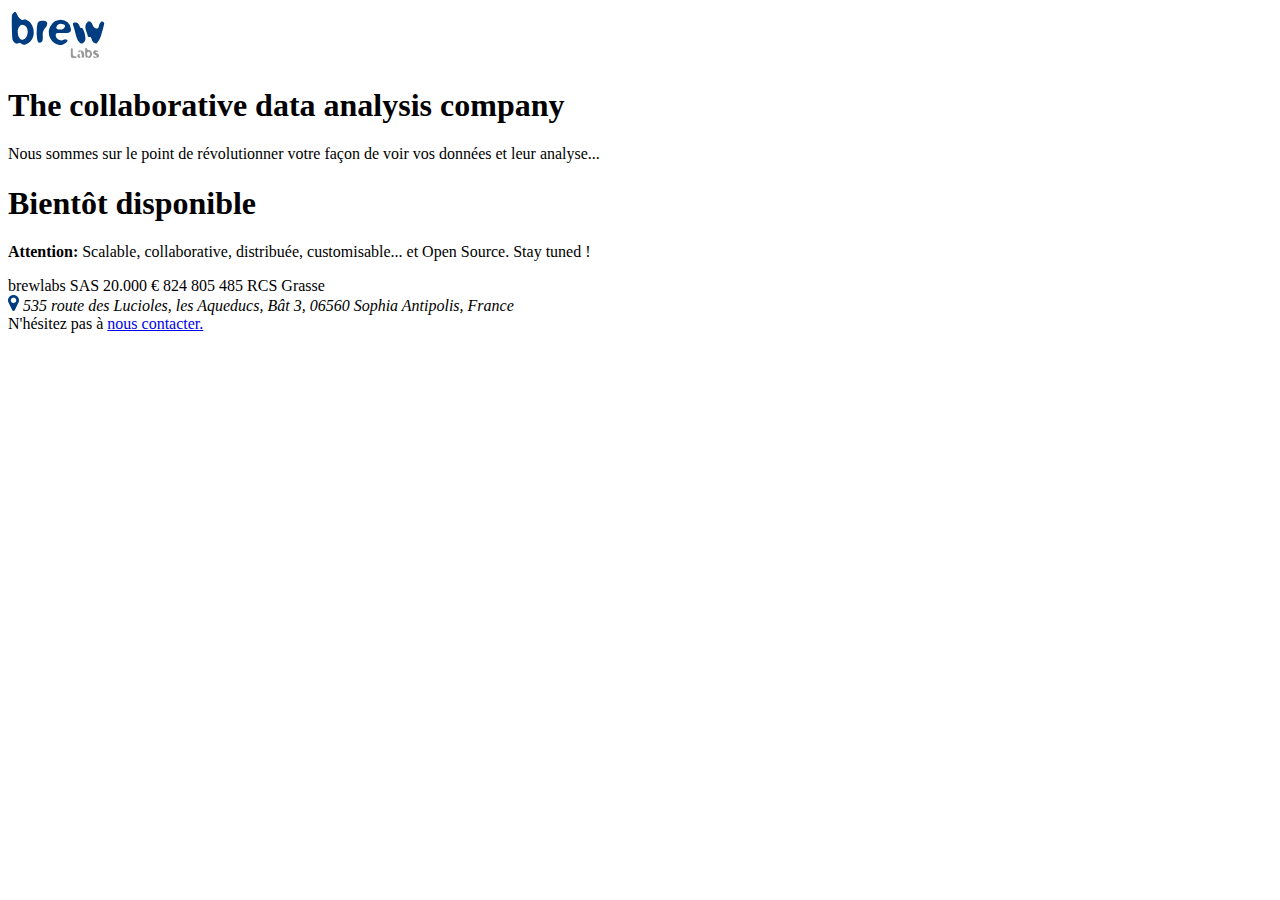
==== fr/index.html @ f286f60e "Minifications (css, js, html) and gzip" ====
<!doctype html> <html> <head> <meta content="IE=edge" http-equiv=X-UA-Compatible> <meta charset=utf-8> <meta content="width=device-width,initial-scale=1.0,minimum-scale=1.0,maximum-scale=1.0,user-scalable=no" name=viewport> <title>Bienvenue chez brewlabs</title> <link href='//fonts.googleapis.com/css?family=Lato:300,400' rel=stylesheet> <link href="../stylesheets/application.css" rel=stylesheet /> <script src="../javascripts/all.js"></script> </head> <body class="fr fr_index"> <div class="information welcome"> <div class="logo "> <img src="../images/brewlabs-on_light_background.svg"/> </div> <h1>The collaborative data analysis company</h1> <p class=doc> Nous sommes sur le point de révolutionner votre façon de voir vos données et leur analyse... <p/> <h1>Bientôt disponible</h1> <p class=doc> <strong>Attention:</strong> Scalable, collaborative, distribuée, customisable... et Open Source. Stay tuned ! </p> </div> <footer xmlns="http://www.w3.org/1999/html"> <div class=push></div> <div class="welcome address"> <company> <name>brewlabs SAS</name> <capital>20.000 €</capital> <rcs>824 805 485 RCS Grasse</rcs> <address> <a href="http://www.openstreetmap.org/?mlat=43.61729&mlon=7.04982#map=6/44.316/8.372"> <img src="[data-uri]" alt="adr:"/></a> 535 route des Lucioles, les Aqueducs, Bât 3, 06560 Sophia Antipolis, France </address> <contact> N'hésitez pas à <a href="mailto:contact@brewlabs.eu">nous contacter.</a> </contact> </company> </div> </footer> </body> </html>
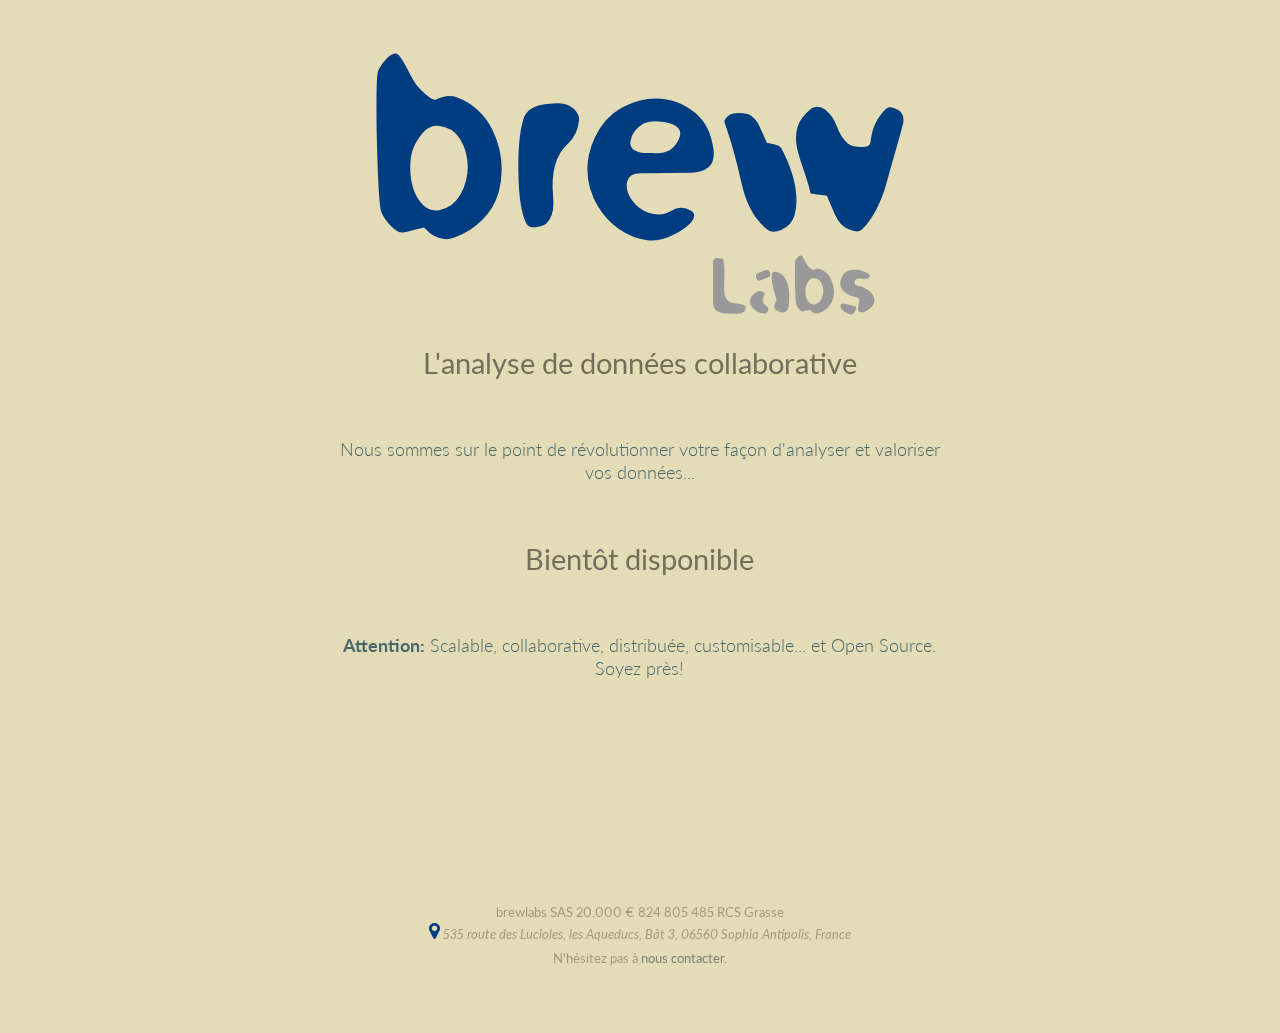
==== commit 66713a33: "Fix for fr. Better font visibility" ====
--- a/fr/index.html
+++ b/fr/index.html
@@ -1 +1 @@
-<!doctype html> <html> <head> <meta content="IE=edge" http-equiv=X-UA-Compatible> <meta charset=utf-8> <meta content="width=device-width,initial-scale=1.0,minimum-scale=1.0,maximum-scale=1.0,user-scalable=no" name=viewport> <title>Bienvenue chez brewlabs</title> <link href='//fonts.googleapis.com/css?family=Lato:300,400' rel=stylesheet> <link href="../stylesheets/application.css" rel=stylesheet /> <script src="../javascripts/all.js"></script> </head> <body class="fr fr_index"> <div class="information welcome"> <div class="logo "> <img src="../images/brewlabs-on_light_background.svg"/> </div> <h1>The collaborative data analysis company</h1> <p class=doc> Nous sommes sur le point de révolutionner votre façon de voir vos données et leur analyse... <p/> <h1>Bientôt disponible</h1> <p class=doc> <strong>Attention:</strong> Scalable, collaborative, distribuée, customisable... et Open Source. Stay tuned ! </p> </div> <footer xmlns="http://www.w3.org/1999/html"> <div class=push></div> <div class="welcome address"> <company> <name>brewlabs SAS</name> <capital>20.000 €</capital> <rcs>824 805 485 RCS Grasse</rcs> <address> <a href="http://www.openstreetmap.org/?mlat=43.61729&mlon=7.04982#map=6/44.316/8.372"> <img src="[data-uri]" alt="adr:"/></a> 535 route des Lucioles, les Aqueducs, Bât 3, 06560 Sophia Antipolis, France </address> <contact> N'hésitez pas à <a href="mailto:contact@brewlabs.eu">nous contacter.</a> </contact> </company> </div> </footer> </body> </html>+<!doctype html> <html> <head> <meta content="IE=edge" http-equiv=X-UA-Compatible> <meta charset=utf-8> <meta content="width=device-width,initial-scale=1.0,minimum-scale=1.0,maximum-scale=1.0,user-scalable=no" name=viewport> <title>Bienvenue chez brewlabs</title> <link href='//fonts.googleapis.com/css?family=Lato:300,400' rel=stylesheet> <link href="../stylesheets/application.css" rel=stylesheet /> <script src="../javascripts/all.js"></script> </head> <body class="fr fr_index"> <video poster="/images/background.jpg" id=bgvid playsinline autoplay muted loop> <source src="/images/videos/mantyping.mp4" type="video/mp4"> </video> <div id=header> <header/> </div> <div id=container> <div class="information welcome"> <div class=logo> <img src="../images/brewlabs-on_light_background.svg"/> </div> <h1>L'analyse de données collaborative</h1> <p class=doc> Nous sommes sur le point de révolutionner votre façon d'analyser et valoriser vos données... <p/> <h1>Bientôt disponible</h1> <p class=doc> <strong>Attention:</strong> Scalable, collaborative, distribuée, customisable... et Open Source. Soyez près! </p> </div> </div> <div id=spacer></div> <div id=footer> <footer xmlns="http://www.w3.org/1999/html" class=welcome> <company> <name>brewlabs SAS</name> <capital>20.000 €</capital> <rcs>824 805 485 RCS Grasse</rcs> <address> <a href="http://www.openstreetmap.org/?mlat=43.61729&mlon=7.04982#map=6/44.316/8.372"> <img src="[data-uri]" alt="adr:"/></a> 535 route des Lucioles, les Aqueducs, Bât 3, 06560 Sophia Antipolis, France </address> <contact> N'hésitez pas à <a href="mailto:contact@brewlabs.eu">nous contacter.</a> </contact> </company> </footer> </div> </body> </html>--- a/stylesheets/application.css
+++ b/stylesheets/application.css
@@ -0,0 +1 @@
+html{box-sizing:border-box}*,*::after,*::before{box-sizing:inherit}html{font-family:sans-serif;-ms-text-size-adjust:100%;-webkit-text-size-adjust:100%}body{margin:0}article,aside,details,figcaption,figure,footer,header,hgroup,main,menu,nav,section,summary{display:block}audio,canvas,progress,video{display:inline-block;vertical-align:baseline}audio:not([controls]){display:none;height:0}[hidden],template{display:none}a{background-color:transparent}a:active,a:hover{outline:0}abbr[title]{border-bottom:1px dotted}b,strong{font-weight:bold}dfn{font-style:italic}h1{font-size:2em;margin:0.67em 0}mark{background:#ff0;color:#000}small{font-size:80%}sub,sup{font-size:75%;line-height:0;position:relative;vertical-align:baseline}sup{top:-0.5em}sub{bottom:-0.25em}img{border:0}svg:not(:root){overflow:hidden}figure{margin:1em 40px}hr{-moz-box-sizing:content-box;box-sizing:content-box;height:0}pre{overflow:auto}code,kbd,pre,samp{font-family:monospace, monospace;font-size:1em}button,input,optgroup,select,textarea{color:inherit;font:inherit;margin:0}button{overflow:visible}button,select{text-transform:none}button,html input[type="button"],input[type="reset"],input[type="submit"]{-webkit-appearance:button;cursor:pointer}button[disabled],html input[disabled]{cursor:default}button::-moz-focus-inner,input::-moz-focus-inner{border:0;padding:0}input{line-height:normal}input[type="checkbox"],input[type="radio"]{box-sizing:border-box;padding:0}input[type="number"]::-webkit-inner-spin-button,input[type="number"]::-webkit-outer-spin-button{height:auto}input[type="search"]{-webkit-appearance:textfield;-moz-box-sizing:content-box;-webkit-box-sizing:content-box;box-sizing:content-box}input[type="search"]::-webkit-search-cancel-button,input[type="search"]::-webkit-search-decoration{-webkit-appearance:none}fieldset{border:1px solid #c0c0c0;margin:0 2px;padding:0.35em 0.625em 0.75em}legend{border:0;padding:0}textarea{overflow:auto}optgroup{font-weight:bold}table{border-collapse:collapse;border-spacing:0}td,th{padding:0}img{max-width:100%;height:auto}iframe{max-width:100%;overflow:hidden}body{color:#48686C;background-color:#F5F5F5;font-family:"Open Sans", Helvetica, Arial sans-serif;line-height:1.5;-webkit-font-feature-settings:"kern", "liga", "pnum";-moz-font-feature-settings:"kern", "liga", "pnum";-ms-font-feature-settings:"kern", "liga", "pnum";font-feature-settings:"kern", "liga", "pnum";-webkit-font-smoothing:antialiased}h1,h2,h3,h4,h5,h6{font-family:"Bitter", Garamond, serif;font-weight:700;color:#A27D2D;margin:0}h1{font-size:3em}h2{padding:0.97222em 0 0.41667em 0;font-size:2.25em;line-height:1.25em}h3{padding:1em 0 0.54167em 0;font-size:1.5em}h4{font-size:1.125em}p{margin:0 0 1.3333333333333333em 0;font-size:1.125em;line-height:1.3333333333333333em}ol,ul{margin:0;padding:0;list-style-type:none}a{color:#BD5800;text-decoration:none;cursor:pointer;transition:color 0.1s linear}a:active,a:focus,a:hover{color:#a44c00}a:active,a:focus{outline:none}.btn,button,input[type="submit"]{display:inline-block;margin-bottom:1.5em;padding:0.5em 1em;color:white;font-family:"Open Sans", Helvetica, Arial sans-serif;text-decoration:none;text-align:center;cursor:pointer;border:0;border-radius:8px;transition:background-color 300ms ease-out}.btn:hover,button:hover,input[type="submit"]:hover,.btn:active,button:active,input[type="submit"]:active{color:white}.btn:active,button:active,input[type="submit"]:active{transform:translateY(5px)}.btn__wrapper{text-align:center}.btn--large{width:100%;line-height:2em}.btn--medium{width:50%;line-height:2em}.btn--primary{color:#A27D2D;font-size:18px;border:0.11111em solid #A27D2D}.btn--primary:hover,.btn--primary:active{color:white;background-color:#A27D2D;box-shadow:0px 2px 1px #DFDFDF}.btn--secondary{color:#BD5800;font-size:24px;border:0.16667em solid #BD5800}.btn--secondary:hover{background-color:#BD5800;box-shadow:0px 0.08333em 0px #8a4000}.btn--fill{background-color:#BD5800;font-size:24px;box-shadow:0px 0.08333em 0px #8a4000}.btn--fill:hover{background-color:#8a4000}fieldset{margin:0 0 12px;padding:24px;background-color:white;border:1px solid #969696}input,select{font-family:"Open Sans", Helvetica, Arial sans-serif;font-size:18px}label{margin-top:0.55556em;margin-bottom:6px;display:block;color:#A27D2D;font-family:"Bitter", Garamond, serif;vertical-align:top}@media screen and (min-width: 50em){label{display:inline-block;width:20%}}label.required::after{content:"*"}input[type="color"],input[type="date"],input[type="datetime"],input[type="datetime-local"],input[type="email"],input[type="month"],input[type="number"],input[type="password"],input[type="search"],input[type="tel"],input[type="text"],input[type="time"],input[type="url"],input[type="week"],input:not([type]),textarea{box-sizing:border-box;width:100%;padding:8px;background-color:white;font-family:"Open Sans", Helvetica, Arial sans-serif;border:1px solid white;border-radius:8px;transition:border-color}@media screen and (min-width: 50em){input[type="color"],input[type="date"],input[type="datetime"],input[type="datetime-local"],input[type="email"],input[type="month"],input[type="number"],input[type="password"],input[type="search"],input[type="tel"],input[type="text"],input[type="time"],input[type="url"],input[type="week"],input:not([type]),textarea{display:inline-block;width:80%}}input[type="color"]:hover,input[type="date"]:hover,input[type="datetime"]:hover,input[type="datetime-local"]:hover,input[type="email"]:hover,input[type="month"]:hover,input[type="number"]:hover,input[type="password"]:hover,input[type="search"]:hover,input[type="tel"]:hover,input[type="text"]:hover,input[type="time"]:hover,input[type="url"]:hover,input[type="week"]:hover,input:not([type]):hover,textarea:hover{border-color:#f5ecd9}input[type="color"]:focus,input[type="date"]:focus,input[type="datetime"]:focus,input[type="datetime-local"]:focus,input[type="email"]:focus,input[type="month"]:focus,input[type="number"]:focus,input[type="password"]:focus,input[type="search"]:focus,input[type="tel"]:focus,input[type="text"]:focus,input[type="time"]:focus,input[type="url"]:focus,input[type="week"]:focus,input:not([type]):focus,textarea:focus{border-color:#dec48a;box-shadow:0px 2px 1px #DFDFDF;outline:none}input[type="color"]:disabled,input[type="date"]:disabled,input[type="datetime"]:disabled,input[type="datetime-local"]:disabled,input[type="email"]:disabled,input[type="month"]:disabled,input[type="number"]:disabled,input[type="password"]:disabled,input[type="search"]:disabled,input[type="tel"]:disabled,input[type="text"]:disabled,input[type="time"]:disabled,input[type="url"]:disabled,input[type="week"]:disabled,input:not([type]):disabled,textarea:disabled{background-color:#f0f0f0;cursor:not-allowed}input[type="color"]:disabled:hover,input[type="date"]:disabled:hover,input[type="datetime"]:disabled:hover,input[type="datetime-local"]:disabled:hover,input[type="email"]:disabled:hover,input[type="month"]:disabled:hover,input[type="number"]:disabled:hover,input[type="password"]:disabled:hover,input[type="search"]:disabled:hover,input[type="tel"]:disabled:hover,input[type="text"]:disabled:hover,input[type="time"]:disabled:hover,input[type="url"]:disabled:hover,input[type="week"]:disabled:hover,input:not([type]):disabled:hover,textarea:disabled:hover{border:1px solid #e3e3e3}textarea::-webkit-input-placeholder,input::-webkit-input-placeholder{font-style:italic}textarea::-moz-placeholder,input::-moz-placeholder{font-style:italic}textarea:-moz-placeholder,input:-moz-placeholder{font-style:italic}textarea:-ms-input-placeholder,input:-ms-input-placeholder{font-style:italic}textarea{resize:vertical;margin:0 0 1.5em 0;height:12em}body{background:#e4dcb6;font-family:"Lato", "Helvetica Neue", Helvetica, Arial, sans-serif;font-size:1em;text-align:center;margin:0;padding:0;height:100%}video{position:fixed;top:50%;left:50%;min-width:100%;min-height:100%;width:auto;height:auto;z-index:-100;transform:translateX(-50%) translateY(-50%);background:url("images/background.jpg") no-repeat;background-size:cover;transition:1s opacity;opacity:0.5}.stopfade{opacity:.5}#container{width:100%;min-height:100%;height:auto !important;height:100%;margin:0 auto-150px}@media screen and (min-width: 768px){#container{float:left;display:block;margin-right:2.35765%;width:48.82117%;margin-left:25.58941%}#container:last-child{margin-right:0}}@media screen and (max-width: 768px){#container{float:left;display:block;margin-right:2.35765%;width:82.94039%;margin-left:8.5298%}#container:last-child{margin-right:0}}#footer,#spacer{float:left;display:block;margin-right:2.35765%;width:100%;height:150px}#footer:last-child,#spacer:last-child{margin-right:0}#footer{padding-top:1em;padding-right:10px;padding-left:10px}#header{padding:1em}.logo img{height:19em}h1{color:rgba(0,0,0,0.5);font-family:"Lato", "Helvetica Neue", Helvetica, Arial, sans-serif;font-size:1.8em;font-weight:400;margin:0}.doc{margin:3em 0;font-family:"Lato", "Helvetica Neue", Helvetica, Arial, sans-serif;font-size:1.1em;font-weight:300}.doc a{border:1px solid white;border-radius:3px;padding:0.75em 0.7em;color:white;text-decoration:none;transition:color 0.1s linear}.doc a:hover{background:rgba(0,0,0,0.2);color:white;transition:all 0.15s linear}company{color:rgba(0,0,0,0.3);font-size:smaller}company a{color:grey}.welcome{-webkit-animation-name:welcome;-webkit-animation-duration:.9s}@-webkit-keyframes welcome{from{-webkit-transform:scale(0);opacity:0}50%{-webkit-transform:scale(0);opacity:0}82.5%{-webkit-transform:scale(1.03);-webkit-animation-timing-function:ease-out;opacity:1}to{-webkit-transform:scale(1)}}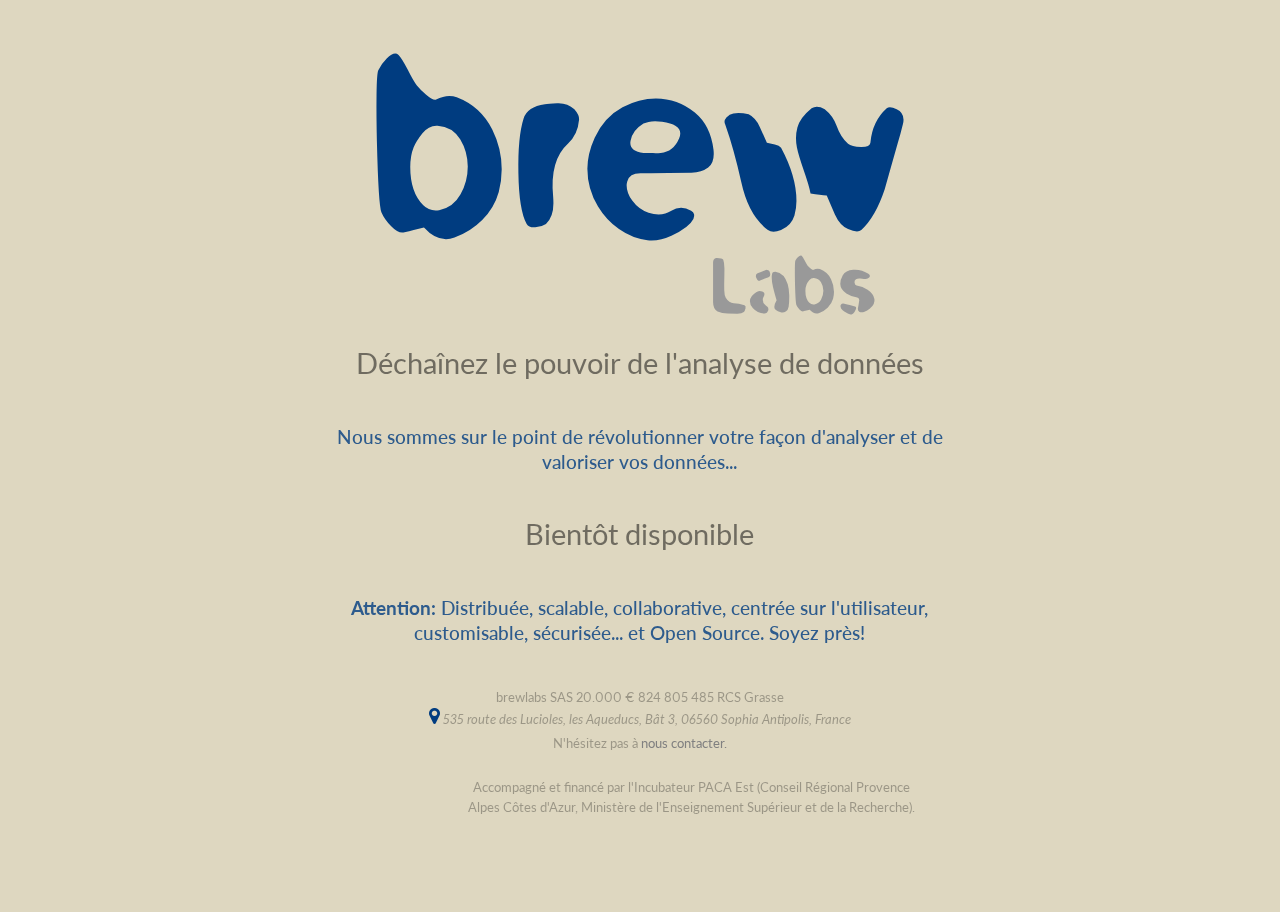
==== commit cc80c5c4: "Incubated version" ====
--- a/fr/index.html
+++ b/fr/index.html
@@ -1 +1 @@
-<!doctype html> <html> <head> <meta content="IE=edge" http-equiv=X-UA-Compatible> <meta charset=utf-8> <meta content="width=device-width,initial-scale=1.0,minimum-scale=1.0,maximum-scale=1.0,user-scalable=no" name=viewport> <title>Bienvenue chez brewlabs</title> <link href='//fonts.googleapis.com/css?family=Lato:300,400' rel=stylesheet> <link href="../stylesheets/application.css" rel=stylesheet /> <script src="../javascripts/all.js"></script> </head> <body class="fr fr_index"> <video poster="/images/background.jpg" id=bgvid playsinline autoplay muted loop> <source src="/images/videos/mantyping.mp4" type="video/mp4"> </video> <div id=header> <header/> </div> <div id=container> <div class="information welcome"> <div class=logo> <img src="../images/brewlabs-on_light_background.svg"/> </div> <h1>L'analyse de données collaborative</h1> <p class=doc> Nous sommes sur le point de révolutionner votre façon d'analyser et valoriser vos données... <p/> <h1>Bientôt disponible</h1> <p class=doc> <strong>Attention:</strong> Scalable, collaborative, distribuée, customisable... et Open Source. Soyez près! </p> </div> </div> <div id=spacer></div> <div id=footer> <footer xmlns="http://www.w3.org/1999/html" class=welcome> <company> <name>brewlabs SAS</name> <capital>20.000 €</capital> <rcs>824 805 485 RCS Grasse</rcs> <address> <a href="http://www.openstreetmap.org/?mlat=43.61729&mlon=7.04982#map=6/44.316/8.372"> <img src="[data-uri]" alt="adr:"/></a> 535 route des Lucioles, les Aqueducs, Bât 3, 06560 Sophia Antipolis, France </address> <contact> N'hésitez pas à <a href="mailto:contact@brewlabs.eu">nous contacter.</a> </contact> </company> </footer> </div> </body> </html>+<!doctype html> <html> <head> <meta content="IE=edge" http-equiv=X-UA-Compatible> <meta charset=utf-8> <meta content="width=device-width,initial-scale=1.0,minimum-scale=1.0,maximum-scale=1.0,user-scalable=no" name=viewport> <title>Bienvenue chez brewlabs</title> <link href='//fonts.googleapis.com/css?family=Lato:300,400' rel=stylesheet> <link href="../stylesheets/application.css" rel=stylesheet /> <script src="../javascripts/all.js"></script> </head> <body class="fr fr_index"> <div id=header> <header> <video poster="/images/background.jpg" id=bgvid playsinline autoplay muted loop> <source src="/images/videos/mantyping.mp4" type="video/mp4"> </video> </header> </div> <div id=container> <div class="information welcome"> <div class=logo> <img src="../images/brewlabs-on_light_background.svg"/> </div> <h1>Déchaînez le pouvoir de l'analyse de données</h1> <p class=doc> Nous sommes sur le point de révolutionner votre façon d'analyser et de valoriser vos données... <p/> <h1>Bientôt disponible</h1> <p class=doc> <strong>Attention:</strong> Distribuée, scalable, collaborative, centrée sur l'utilisateur, customisable, sécurisée... et Open Source. Soyez près! </p> </div> </div> <div id=spacer></div> <div id=footer> <footer xmlns="http://www.w3.org/1999/html"> <div class="information welcome"> <div> <company> <name>brewlabs SAS</name> <capital>20.000 €</capital> <rcs>824 805 485 RCS Grasse</rcs> <address> <a href="http://www.openstreetmap.org/?mlat=43.61729&mlon=7.04982#map=6/44.316/8.372"> <img src="[data-uri]" alt="adr:"/></a> 535 route des Lucioles, les Aqueducs, Bât 3, 06560 Sophia Antipolis, France </address> <contact> N'hésitez pas à <a href="mailto:contact@brewlabs.eu">nous contacter.</a> </contact> </company> </div> <br/> <div> <incubator> <!%= link_to(t :incubator_url) do image_tag 'IPE_logo_big.svg' ; end %> <a href="http://www.incubateurpacaest.org/"><div class=ipe_logo></div></a> <div class=ipe_text>Accompagné et financé par l'Incubateur PACA Est (Conseil Régional Provence Alpes Côtes d'Azur, Ministère de l'Enseignement Supérieur et de la Recherche).</div> </incubator> </div> </div> </footer> </div> </body> </html>--- a/stylesheets/application.css
+++ b/stylesheets/application.css
@@ -1 +1 @@
-html{box-sizing:border-box}*,*::after,*::before{box-sizing:inherit}html{font-family:sans-serif;-ms-text-size-adjust:100%;-webkit-text-size-adjust:100%}body{margin:0}article,aside,details,figcaption,figure,footer,header,hgroup,main,menu,nav,section,summary{display:block}audio,canvas,progress,video{display:inline-block;vertical-align:baseline}audio:not([controls]){display:none;height:0}[hidden],template{display:none}a{background-color:transparent}a:active,a:hover{outline:0}abbr[title]{border-bottom:1px dotted}b,strong{font-weight:bold}dfn{font-style:italic}h1{font-size:2em;margin:0.67em 0}mark{background:#ff0;color:#000}small{font-size:80%}sub,sup{font-size:75%;line-height:0;position:relative;vertical-align:baseline}sup{top:-0.5em}sub{bottom:-0.25em}img{border:0}svg:not(:root){overflow:hidden}figure{margin:1em 40px}hr{-moz-box-sizing:content-box;box-sizing:content-box;height:0}pre{overflow:auto}code,kbd,pre,samp{font-family:monospace, monospace;font-size:1em}button,input,optgroup,select,textarea{color:inherit;font:inherit;margin:0}button{overflow:visible}button,select{text-transform:none}button,html input[type="button"],input[type="reset"],input[type="submit"]{-webkit-appearance:button;cursor:pointer}button[disabled],html input[disabled]{cursor:default}button::-moz-focus-inner,input::-moz-focus-inner{border:0;padding:0}input{line-height:normal}input[type="checkbox"],input[type="radio"]{box-sizing:border-box;padding:0}input[type="number"]::-webkit-inner-spin-button,input[type="number"]::-webkit-outer-spin-button{height:auto}input[type="search"]{-webkit-appearance:textfield;-moz-box-sizing:content-box;-webkit-box-sizing:content-box;box-sizing:content-box}input[type="search"]::-webkit-search-cancel-button,input[type="search"]::-webkit-search-decoration{-webkit-appearance:none}fieldset{border:1px solid #c0c0c0;margin:0 2px;padding:0.35em 0.625em 0.75em}legend{border:0;padding:0}textarea{overflow:auto}optgroup{font-weight:bold}table{border-collapse:collapse;border-spacing:0}td,th{padding:0}img{max-width:100%;height:auto}iframe{max-width:100%;overflow:hidden}body{color:#48686C;background-color:#F5F5F5;font-family:"Open Sans", Helvetica, Arial sans-serif;line-height:1.5;-webkit-font-feature-settings:"kern", "liga", "pnum";-moz-font-feature-settings:"kern", "liga", "pnum";-ms-font-feature-settings:"kern", "liga", "pnum";font-feature-settings:"kern", "liga", "pnum";-webkit-font-smoothing:antialiased}h1,h2,h3,h4,h5,h6{font-family:"Bitter", Garamond, serif;font-weight:700;color:#A27D2D;margin:0}h1{font-size:3em}h2{padding:0.97222em 0 0.41667em 0;font-size:2.25em;line-height:1.25em}h3{padding:1em 0 0.54167em 0;font-size:1.5em}h4{font-size:1.125em}p{margin:0 0 1.3333333333333333em 0;font-size:1.125em;line-height:1.3333333333333333em}ol,ul{margin:0;padding:0;list-style-type:none}a{color:#BD5800;text-decoration:none;cursor:pointer;transition:color 0.1s linear}a:active,a:focus,a:hover{color:#a44c00}a:active,a:focus{outline:none}.btn,button,input[type="submit"]{display:inline-block;margin-bottom:1.5em;padding:0.5em 1em;color:white;font-family:"Open Sans", Helvetica, Arial sans-serif;text-decoration:none;text-align:center;cursor:pointer;border:0;border-radius:8px;transition:background-color 300ms ease-out}.btn:hover,button:hover,input[type="submit"]:hover,.btn:active,button:active,input[type="submit"]:active{color:white}.btn:active,button:active,input[type="submit"]:active{transform:translateY(5px)}.btn__wrapper{text-align:center}.btn--large{width:100%;line-height:2em}.btn--medium{width:50%;line-height:2em}.btn--primary{color:#A27D2D;font-size:18px;border:0.11111em solid #A27D2D}.btn--primary:hover,.btn--primary:active{color:white;background-color:#A27D2D;box-shadow:0px 2px 1px #DFDFDF}.btn--secondary{color:#BD5800;font-size:24px;border:0.16667em solid #BD5800}.btn--secondary:hover{background-color:#BD5800;box-shadow:0px 0.08333em 0px #8a4000}.btn--fill{background-color:#BD5800;font-size:24px;box-shadow:0px 0.08333em 0px #8a4000}.btn--fill:hover{background-color:#8a4000}fieldset{margin:0 0 12px;padding:24px;background-color:white;border:1px solid #969696}input,select{font-family:"Open Sans", Helvetica, Arial sans-serif;font-size:18px}label{margin-top:0.55556em;margin-bottom:6px;display:block;color:#A27D2D;font-family:"Bitter", Garamond, serif;vertical-align:top}@media screen and (min-width: 50em){label{display:inline-block;width:20%}}label.required::after{content:"*"}input[type="color"],input[type="date"],input[type="datetime"],input[type="datetime-local"],input[type="email"],input[type="month"],input[type="number"],input[type="password"],input[type="search"],input[type="tel"],input[type="text"],input[type="time"],input[type="url"],input[type="week"],input:not([type]),textarea{box-sizing:border-box;width:100%;padding:8px;background-color:white;font-family:"Open Sans", Helvetica, Arial sans-serif;border:1px solid white;border-radius:8px;transition:border-color}@media screen and (min-width: 50em){input[type="color"],input[type="date"],input[type="datetime"],input[type="datetime-local"],input[type="email"],input[type="month"],input[type="number"],input[type="password"],input[type="search"],input[type="tel"],input[type="text"],input[type="time"],input[type="url"],input[type="week"],input:not([type]),textarea{display:inline-block;width:80%}}input[type="color"]:hover,input[type="date"]:hover,input[type="datetime"]:hover,input[type="datetime-local"]:hover,input[type="email"]:hover,input[type="month"]:hover,input[type="number"]:hover,input[type="password"]:hover,input[type="search"]:hover,input[type="tel"]:hover,input[type="text"]:hover,input[type="time"]:hover,input[type="url"]:hover,input[type="week"]:hover,input:not([type]):hover,textarea:hover{border-color:#f5ecd9}input[type="color"]:focus,input[type="date"]:focus,input[type="datetime"]:focus,input[type="datetime-local"]:focus,input[type="email"]:focus,input[type="month"]:focus,input[type="number"]:focus,input[type="password"]:focus,input[type="search"]:focus,input[type="tel"]:focus,input[type="text"]:focus,input[type="time"]:focus,input[type="url"]:focus,input[type="week"]:focus,input:not([type]):focus,textarea:focus{border-color:#dec48a;box-shadow:0px 2px 1px #DFDFDF;outline:none}input[type="color"]:disabled,input[type="date"]:disabled,input[type="datetime"]:disabled,input[type="datetime-local"]:disabled,input[type="email"]:disabled,input[type="month"]:disabled,input[type="number"]:disabled,input[type="password"]:disabled,input[type="search"]:disabled,input[type="tel"]:disabled,input[type="text"]:disabled,input[type="time"]:disabled,input[type="url"]:disabled,input[type="week"]:disabled,input:not([type]):disabled,textarea:disabled{background-color:#f0f0f0;cursor:not-allowed}input[type="color"]:disabled:hover,input[type="date"]:disabled:hover,input[type="datetime"]:disabled:hover,input[type="datetime-local"]:disabled:hover,input[type="email"]:disabled:hover,input[type="month"]:disabled:hover,input[type="number"]:disabled:hover,input[type="password"]:disabled:hover,input[type="search"]:disabled:hover,input[type="tel"]:disabled:hover,input[type="text"]:disabled:hover,input[type="time"]:disabled:hover,input[type="url"]:disabled:hover,input[type="week"]:disabled:hover,input:not([type]):disabled:hover,textarea:disabled:hover{border:1px solid #e3e3e3}textarea::-webkit-input-placeholder,input::-webkit-input-placeholder{font-style:italic}textarea::-moz-placeholder,input::-moz-placeholder{font-style:italic}textarea:-moz-placeholder,input:-moz-placeholder{font-style:italic}textarea:-ms-input-placeholder,input:-ms-input-placeholder{font-style:italic}textarea{resize:vertical;margin:0 0 1.5em 0;height:12em}body{background:#e4dcb6;font-family:"Lato", "Helvetica Neue", Helvetica, Arial, sans-serif;font-size:1em;text-align:center;margin:0;padding:0;height:100%}video{position:fixed;top:50%;left:50%;min-width:100%;min-height:100%;width:auto;height:auto;z-index:-100;transform:translateX(-50%) translateY(-50%);background:url("images/background.jpg") no-repeat;background-size:cover;transition:1s opacity;opacity:0.5}.stopfade{opacity:.5}#container{width:100%;min-height:100%;height:auto !important;height:100%;margin:0 auto-150px}@media screen and (min-width: 768px){#container{float:left;display:block;margin-right:2.35765%;width:48.82117%;margin-left:25.58941%}#container:last-child{margin-right:0}}@media screen and (max-width: 768px){#container{float:left;display:block;margin-right:2.35765%;width:82.94039%;margin-left:8.5298%}#container:last-child{margin-right:0}}#footer,#spacer{float:left;display:block;margin-right:2.35765%;width:100%;height:150px}#footer:last-child,#spacer:last-child{margin-right:0}#footer{padding-top:1em;padding-right:10px;padding-left:10px}#header{padding:1em}.logo img{height:19em}h1{color:rgba(0,0,0,0.5);font-family:"Lato", "Helvetica Neue", Helvetica, Arial, sans-serif;font-size:1.8em;font-weight:400;margin:0}.doc{margin:3em 0;font-family:"Lato", "Helvetica Neue", Helvetica, Arial, sans-serif;font-size:1.1em;font-weight:300}.doc a{border:1px solid white;border-radius:3px;padding:0.75em 0.7em;color:white;text-decoration:none;transition:color 0.1s linear}.doc a:hover{background:rgba(0,0,0,0.2);color:white;transition:all 0.15s linear}company{color:rgba(0,0,0,0.3);font-size:smaller}company a{color:grey}.welcome{-webkit-animation-name:welcome;-webkit-animation-duration:.9s}@-webkit-keyframes welcome{from{-webkit-transform:scale(0);opacity:0}50%{-webkit-transform:scale(0);opacity:0}82.5%{-webkit-transform:scale(1.03);-webkit-animation-timing-function:ease-out;opacity:1}to{-webkit-transform:scale(1)}}+html{box-sizing:border-box}*,*::after,*::before{box-sizing:inherit}html{font-family:sans-serif;-ms-text-size-adjust:100%;-webkit-text-size-adjust:100%}body{margin:0}article,aside,details,figcaption,figure,footer,header,hgroup,main,menu,nav,section,summary{display:block}audio,canvas,progress,video{display:inline-block;vertical-align:baseline}audio:not([controls]){display:none;height:0}[hidden],template{display:none}a{background-color:transparent}a:active,a:hover{outline:0}abbr[title]{border-bottom:1px dotted}b,strong{font-weight:bold}dfn{font-style:italic}h1{font-size:2em;margin:0.67em 0}mark{background:#ff0;color:#000}small{font-size:80%}sub,sup{font-size:75%;line-height:0;position:relative;vertical-align:baseline}sup{top:-0.5em}sub{bottom:-0.25em}img{border:0}svg:not(:root){overflow:hidden}figure{margin:1em 40px}hr{-moz-box-sizing:content-box;box-sizing:content-box;height:0}pre{overflow:auto}code,kbd,pre,samp{font-family:monospace, monospace;font-size:1em}button,input,optgroup,select,textarea{color:inherit;font:inherit;margin:0}button{overflow:visible}button,select{text-transform:none}button,html input[type="button"],input[type="reset"],input[type="submit"]{-webkit-appearance:button;cursor:pointer}button[disabled],html input[disabled]{cursor:default}button::-moz-focus-inner,input::-moz-focus-inner{border:0;padding:0}input{line-height:normal}input[type="checkbox"],input[type="radio"]{box-sizing:border-box;padding:0}input[type="number"]::-webkit-inner-spin-button,input[type="number"]::-webkit-outer-spin-button{height:auto}input[type="search"]{-webkit-appearance:textfield;-moz-box-sizing:content-box;-webkit-box-sizing:content-box;box-sizing:content-box}input[type="search"]::-webkit-search-cancel-button,input[type="search"]::-webkit-search-decoration{-webkit-appearance:none}fieldset{border:1px solid #c0c0c0;margin:0 2px;padding:0.35em 0.625em 0.75em}legend{border:0;padding:0}textarea{overflow:auto}optgroup{font-weight:bold}table{border-collapse:collapse;border-spacing:0}td,th{padding:0}img{max-width:100%;height:auto}iframe{max-width:100%;overflow:hidden}body{color:#48686C;background-color:#F5F5F5;font-family:"Open Sans", Helvetica, Arial sans-serif;line-height:1.5;-webkit-font-feature-settings:"kern", "liga", "pnum";-moz-font-feature-settings:"kern", "liga", "pnum";-ms-font-feature-settings:"kern", "liga", "pnum";font-feature-settings:"kern", "liga", "pnum";-webkit-font-smoothing:antialiased}h1,h2,h3,h4,h5,h6{font-family:"Bitter", Garamond, serif;font-weight:700;color:#A27D2D;margin:0}h1{font-size:3em}h2{padding:0.97222em 0 0.41667em 0;font-size:2.25em;line-height:1.25em}h3{padding:1em 0 0.54167em 0;font-size:1.5em}h4{font-size:1.125em}p{margin:0 0 1.3333333333333333em 0;font-size:1.125em;line-height:1.3333333333333333em}ol,ul{margin:0;padding:0;list-style-type:none}a{color:#BD5800;text-decoration:none;cursor:pointer;transition:color 0.1s linear}a:active,a:focus,a:hover{color:#a44c00}a:active,a:focus{outline:none}.btn,button,input[type="submit"]{display:inline-block;margin-bottom:1.5em;padding:0.5em 1em;color:white;font-family:"Open Sans", Helvetica, Arial sans-serif;text-decoration:none;text-align:center;cursor:pointer;border:0;border-radius:8px;transition:background-color 300ms ease-out}.btn:hover,button:hover,input[type="submit"]:hover,.btn:active,button:active,input[type="submit"]:active{color:white}.btn:active,button:active,input[type="submit"]:active{transform:translateY(5px)}.btn__wrapper{text-align:center}.btn--large{width:100%;line-height:2em}.btn--medium{width:50%;line-height:2em}.btn--primary{color:#A27D2D;font-size:18px;border:0.11111em solid #A27D2D}.btn--primary:hover,.btn--primary:active{color:white;background-color:#A27D2D;box-shadow:0px 2px 1px #DFDFDF}.btn--secondary{color:#BD5800;font-size:24px;border:0.16667em solid #BD5800}.btn--secondary:hover{background-color:#BD5800;box-shadow:0px 0.08333em 0px #8a4000}.btn--fill{background-color:#BD5800;font-size:24px;box-shadow:0px 0.08333em 0px #8a4000}.btn--fill:hover{background-color:#8a4000}fieldset{margin:0 0 12px;padding:24px;background-color:white;border:1px solid #969696}input,select{font-family:"Open Sans", Helvetica, Arial sans-serif;font-size:18px}label{margin-top:0.55556em;margin-bottom:6px;display:block;color:#A27D2D;font-family:"Bitter", Garamond, serif;vertical-align:top}@media screen and (min-width: 50em){label{display:inline-block;width:20%}}label.required::after{content:"*"}input[type="color"],input[type="date"],input[type="datetime"],input[type="datetime-local"],input[type="email"],input[type="month"],input[type="number"],input[type="password"],input[type="search"],input[type="tel"],input[type="text"],input[type="time"],input[type="url"],input[type="week"],input:not([type]),textarea{box-sizing:border-box;width:100%;padding:8px;background-color:white;font-family:"Open Sans", Helvetica, Arial sans-serif;border:1px solid white;border-radius:8px;transition:border-color}@media screen and (min-width: 50em){input[type="color"],input[type="date"],input[type="datetime"],input[type="datetime-local"],input[type="email"],input[type="month"],input[type="number"],input[type="password"],input[type="search"],input[type="tel"],input[type="text"],input[type="time"],input[type="url"],input[type="week"],input:not([type]),textarea{display:inline-block;width:80%}}input[type="color"]:hover,input[type="date"]:hover,input[type="datetime"]:hover,input[type="datetime-local"]:hover,input[type="email"]:hover,input[type="month"]:hover,input[type="number"]:hover,input[type="password"]:hover,input[type="search"]:hover,input[type="tel"]:hover,input[type="text"]:hover,input[type="time"]:hover,input[type="url"]:hover,input[type="week"]:hover,input:not([type]):hover,textarea:hover{border-color:#f5ecd9}input[type="color"]:focus,input[type="date"]:focus,input[type="datetime"]:focus,input[type="datetime-local"]:focus,input[type="email"]:focus,input[type="month"]:focus,input[type="number"]:focus,input[type="password"]:focus,input[type="search"]:focus,input[type="tel"]:focus,input[type="text"]:focus,input[type="time"]:focus,input[type="url"]:focus,input[type="week"]:focus,input:not([type]):focus,textarea:focus{border-color:#dec48a;box-shadow:0px 2px 1px #DFDFDF;outline:none}input[type="color"]:disabled,input[type="date"]:disabled,input[type="datetime"]:disabled,input[type="datetime-local"]:disabled,input[type="email"]:disabled,input[type="month"]:disabled,input[type="number"]:disabled,input[type="password"]:disabled,input[type="search"]:disabled,input[type="tel"]:disabled,input[type="text"]:disabled,input[type="time"]:disabled,input[type="url"]:disabled,input[type="week"]:disabled,input:not([type]):disabled,textarea:disabled{background-color:#f0f0f0;cursor:not-allowed}input[type="color"]:disabled:hover,input[type="date"]:disabled:hover,input[type="datetime"]:disabled:hover,input[type="datetime-local"]:disabled:hover,input[type="email"]:disabled:hover,input[type="month"]:disabled:hover,input[type="number"]:disabled:hover,input[type="password"]:disabled:hover,input[type="search"]:disabled:hover,input[type="tel"]:disabled:hover,input[type="text"]:disabled:hover,input[type="time"]:disabled:hover,input[type="url"]:disabled:hover,input[type="week"]:disabled:hover,input:not([type]):disabled:hover,textarea:disabled:hover{border:1px solid #e3e3e3}textarea::-webkit-input-placeholder,input::-webkit-input-placeholder{font-style:italic}textarea::-moz-placeholder,input::-moz-placeholder{font-style:italic}textarea:-moz-placeholder,input:-moz-placeholder{font-style:italic}textarea:-ms-input-placeholder,input:-ms-input-placeholder{font-style:italic}textarea{resize:vertical;margin:0 0 1.5em 0;height:12em}body{font-family:"Lato", "Helvetica Neue", Helvetica, Arial, sans-serif;font-size:1em;text-align:center;margin:0;padding:0;height:100%}h1{color:rgba(0,0,0,0.5);font-family:"Lato", "Helvetica Neue", Helvetica, Arial, sans-serif;font-size:1.8em;font-weight:400;margin:0}.doc{margin:2em 0;font-family:"Lato", "Helvetica Neue", Helvetica, Arial, sans-serif;font-size:1.2em;font-weight:500;color:rgba(0,60,128,0.8)}.doc:hover{background:rgba(0,0,0,0.3);color:white;transition:all 0.15s linear;border-radius:10px}.welcome{-webkit-animation-name:welcome;-webkit-animation-duration:.9s}@-webkit-keyframes welcome{from{-webkit-transform:scale(0);opacity:0}50%{-webkit-transform:scale(0);opacity:0}82.5%{-webkit-transform:scale(1.03);-webkit-animation-timing-function:ease-out;opacity:1}to{-webkit-transform:scale(1)}}body{background:#ded7c0}#container{max-width:74.375em;margin-left:auto;margin-right:auto;text-align:center;width:100%;min-height:100%;height:auto !important;height:100%}#container::after{clear:both;content:"";display:block}@media screen and (min-width: 50em){#container{float:left;display:block;margin-right:2.35765%;width:48.82117%;margin-left:25.58941%}#container:last-child{margin-right:0}}@media screen and (max-width: 50em){#container{float:left;display:block;margin-right:2.35765%;width:82.94039%;margin-left:8.5298%}#container:last-child{margin-right:0}}header{padding:1em}footer{float:left;display:block;margin-right:2.35765%;width:100%;color:rgba(0,0,0,0.3)}footer:last-child{margin-right:0}footer:hover{background:rgba(0,0,0,0.4);color:white;-webkit-transition:all 0.15s linear;-moz-transition:all 0.15s linear;-o-transition:all 0.15s linear;transition:all 0.15s linear;border-radius:10px}footer:hover a{color:lightgrey}footer:hover .ipe_logo{background-image:url("../images/IPE_logo_big.svg")}.logo img{height:19em}video{position:fixed;top:50%;left:50%;min-width:100%;min-height:100%;width:auto;height:auto;z-index:-100;-webkit-transform:translateX(-50%) translateY(-50%);-moz-transform:translateX(-50%) translateY(-50%);-o-transform:translateX(-50%) translateY(-50%);transform:translateX(-50%) translateY(-50%);background:url("images/background.jpg") no-repeat;background-size:cover;-webkit-transition:1s opacity;-moz-transition:1s opacity;-o-transition:1s opacity;transition:1s opacity;opacity:0.5}legal_stuff,company,incubator{font-size:smaller}legal_stuff a,company a,incubator a{color:grey}ipe_logo_root,.ipe_logo{background:url("../images/IPE_logo_big_bw.svg") no-repeat center;background-size:7em;-moz-background-size:7em;-o-background-size:7em;-webkit-backgound-size:7em 7em;-webkit-background-size:7em;height:7em;width:7em;vertical-align:middle}incubator{padding-bottom:1em}@media screen and (max-width: 30em){incubator .ipe_logo{margin-left:8.5298%;float:left;display:block;margin-right:2.35765%;width:31.76157%}incubator .ipe_logo:last-child{margin-right:0}incubator .ipe_text{float:left;display:block;margin-right:2.35765%;width:48.82117%}incubator .ipe_text:last-child{margin-right:0}}@media screen and (min-width: 30em){incubator .ipe_logo{margin-left:8.5298%;float:left;display:block;margin-right:2.35765%;width:23.23176%}incubator .ipe_logo:last-child{margin-right:0}incubator .ipe_text{float:left;display:block;margin-right:2.35765%;width:57.35098%}incubator .ipe_text:last-child{margin-right:0}}@media screen and (min-width: 64em){incubator .ipe_logo{margin-left:25.58941%;float:left;display:block;margin-right:2.35765%;width:10.43705%}incubator .ipe_logo:last-child{margin-right:0}incubator .ipe_text{float:left;display:block;margin-right:2.35765%;width:36.02647%}incubator .ipe_text:last-child{margin-right:0}}@media screen and (min-width: 90em){incubator .ipe_logo{margin-left:34.11922%;float:left;display:block;margin-right:2.35765%;width:7.87811%}incubator .ipe_logo:last-child{margin-right:0}incubator .ipe_text{float:left;display:block;margin-right:2.35765%;width:21.5258%}incubator .ipe_text:last-child{margin-right:0}}.ipe_logo{margin:20px;vertical-align:middle;-webkit-transition:all 0.3s ease-out;-moz-transition:all 0.3s ease-out;-o-transition:all 0.3s ease-out;transition:all 0.3s ease-out}.ipe_logo:hover{-webkit-transform:rotate(-10deg) scale(1.5);-moz-transform:rotate(-10deg) scale(1.5);-o-transform:rotate(-10deg) scale(1.5);transform:rotate(-10deg) scale(1.5)}.ipe_text{vertical-align:middle}